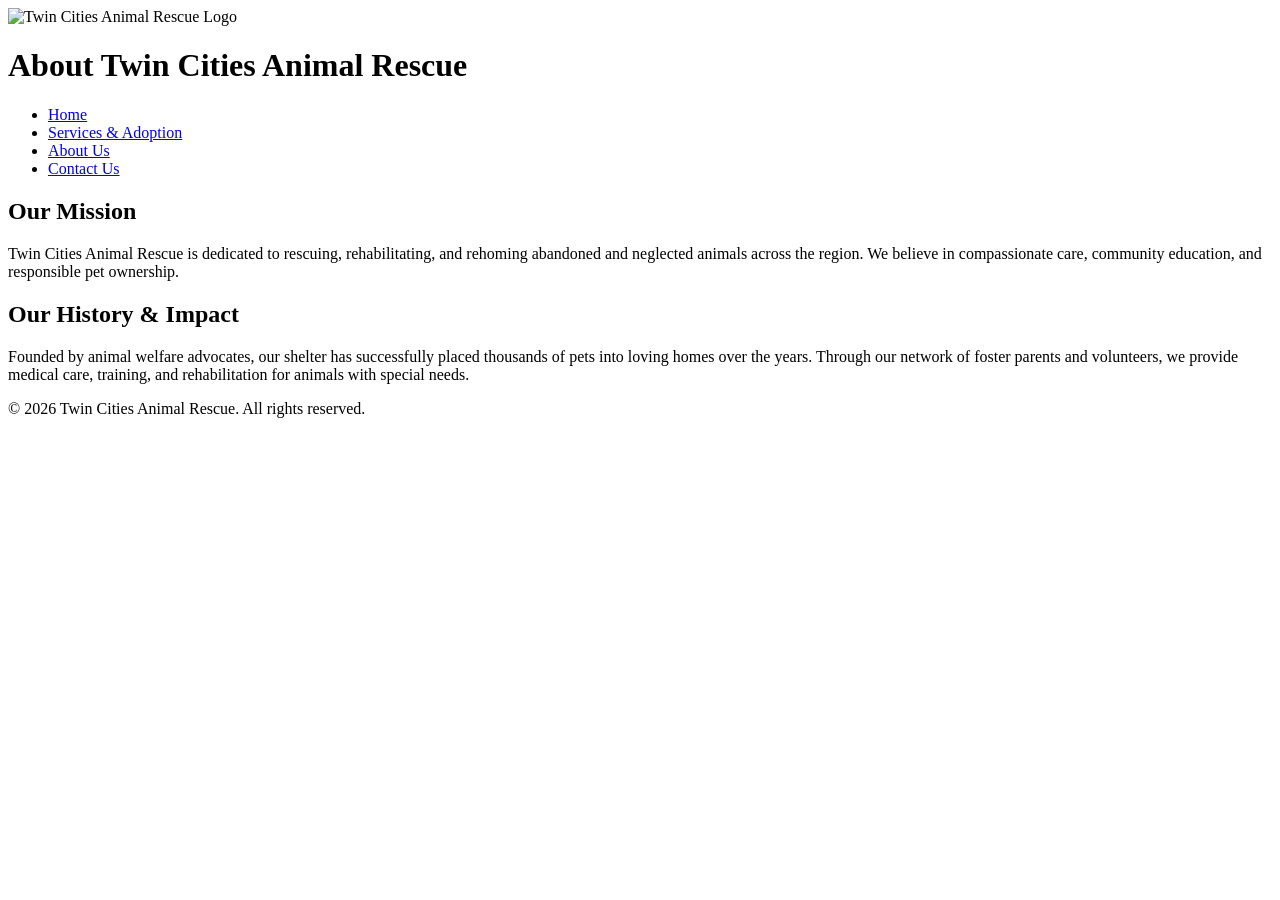
==== about.html @ b3ed40ab "Create about.html" ====
<!DOCTYPE html>
<html lang="en">
<head>
    <meta charset="UTF-8">
    <title>Twin Cities Animal Rescue - About Us</title>
</head>
<body>
    <header>
        <img src="rescue-logo_c.png" alt="Twin Cities Animal Rescue Logo">
        <h1>About Twin Cities Animal Rescue</h1>
        <nav>
            <ul>
                <li><a href="index.html">Home</a></li>
                <li><a href="services.html">Services & Adoption</a></li>
                <li><a href="about.html">About Us</a></li>
                <li><a href="contact.html">Contact Us</a></li>
            </ul>
        </nav>
    </header>
    <main>
        <section>
            <h2>Our Mission</h2>
            <p>Twin Cities Animal Rescue is dedicated to rescuing, rehabilitating, and rehoming abandoned and neglected animals across the region. We believe in compassionate care, community education, and responsible pet ownership.</p>
        </section>
        <section>
            <h2>Our History & Impact</h2>
            <p>Founded by animal welfare advocates, our shelter has successfully placed thousands of pets into loving homes over the years. Through our network of foster parents and volunteers, we provide medical care, training, and rehabilitation for animals with special needs.</p>
        </section>
    </main>
    <footer>
        <p>&copy; 2026 Twin Cities Animal Rescue. All rights reserved.</p>
    </footer>
</body>
</html>
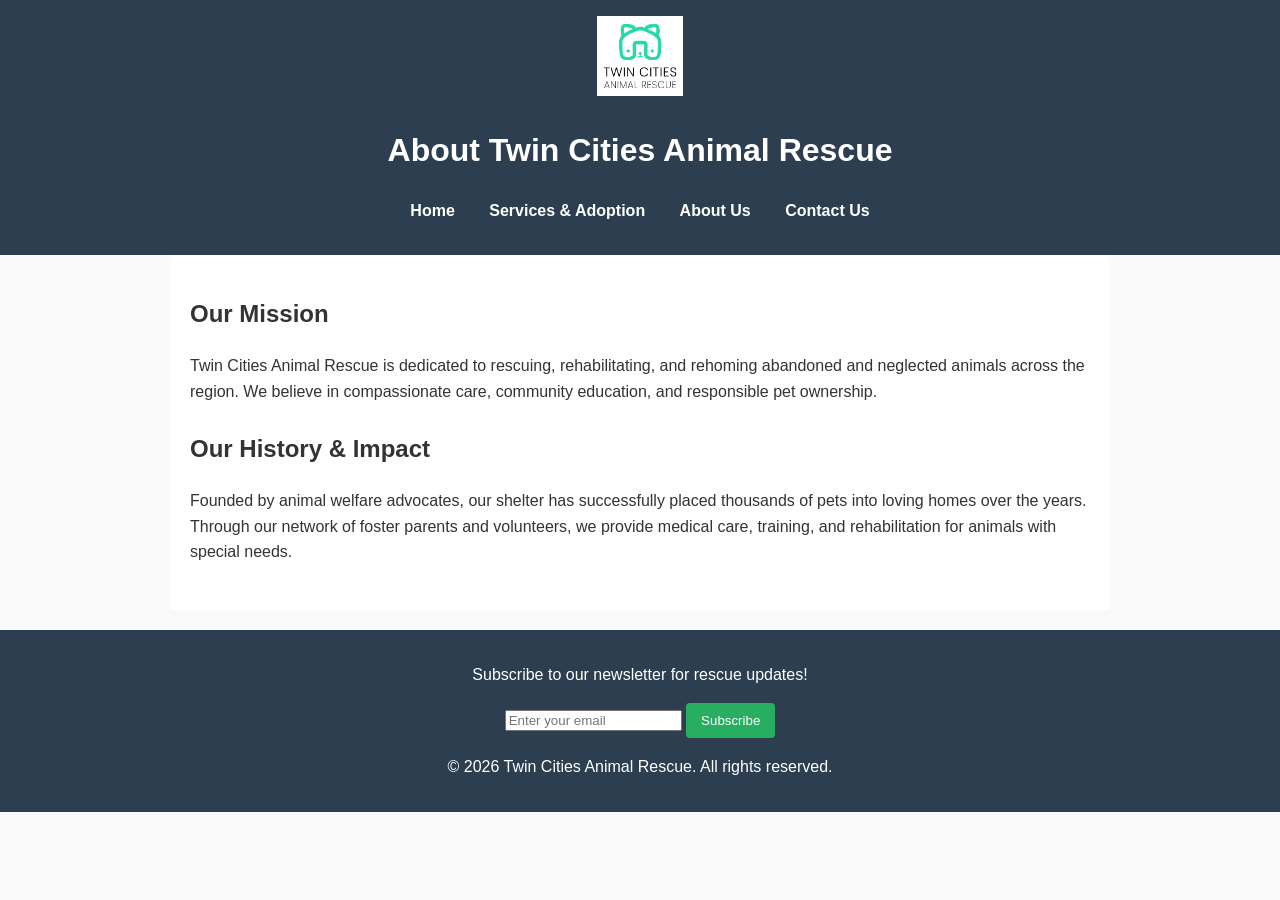
==== commit 637256fc: "Create about.html" ====
--- a/about.html
+++ b/about.html
@@ -3,6 +3,7 @@
 <head>
     <meta charset="UTF-8">
     <title>Twin Cities Animal Rescue - About Us</title>
+    <link rel="stylesheet" href="styles.css">
 </head>
 <body>
     <header>
@@ -28,7 +29,22 @@
         </section>
     </main>
     <footer>
+        <p>Subscribe to our newsletter for rescue updates!</p>
+        <input type="email" id="sub-email" placeholder="Enter your email">
+        <button id="sub-btn" type="button">Subscribe</button>
         <p>&copy; 2026 Twin Cities Animal Rescue. All rights reserved.</p>
     </footer>
+
+    <script>
+        document.getElementById('sub-btn').addEventListener('click', function() {
+            const emailInput = document.getElementById('sub-email').value;
+            if (emailInput && emailInput.includes('@')) {
+                alert('Thank you for subscribing, ' + emailInput + '!');
+                document.getElementById('sub-email').value = '';
+            } else {
+                alert('Please enter a valid email address.');
+            }
+        });
+    </script>
 </body>
 </html>
--- a/styles.css
+++ b/styles.css
@@ -0,0 +1,82 @@
+body {
+    font-family: Arial, sans-serif;
+    margin: 0;
+    padding: 0;
+    line-height: 1.6;
+    color: #333;
+    background-color: #f9f9f9;
+}
+
+header {
+    background-color: #2c3e50;
+    color: #fff;
+    padding: 1rem;
+    text-align: center;
+}
+
+header img {
+    max-height: 80px;
+}
+
+nav ul {
+    list-style: none;
+    padding: 0;
+}
+
+nav li {
+    display: inline;
+    margin: 0 15px;
+}
+
+nav a {
+    color: #fff;
+    text-decoration: none;
+    font-weight: bold;
+}
+
+nav a:hover {
+    text-decoration: underline;
+}
+
+main {
+    padding: 20px;
+    max-width: 900px;
+    margin: auto;
+    background: #fff;
+}
+
+section {
+    margin-bottom: 25px;
+}
+
+footer {
+    text-align: center;
+    padding: 1rem;
+    background-color: #2c3e50;
+    color: #fff;
+    margin-top: 20px;
+}
+
+button {
+    background-color: #27ae60;
+    color: white;
+    border: none;
+    padding: 10px 15px;
+    cursor: pointer;
+    border-radius: 4px;
+}
+
+button:hover {
+    background-color: #219653;
+}
+
+.error-message {
+    color: #c0392b;
+    font-size: 0.85rem;
+    margin-top: 4px;
+    display: block;
+}
+
+input.error, select.error, textarea.error {
+    border: 2px solid #c0392b;
+}
